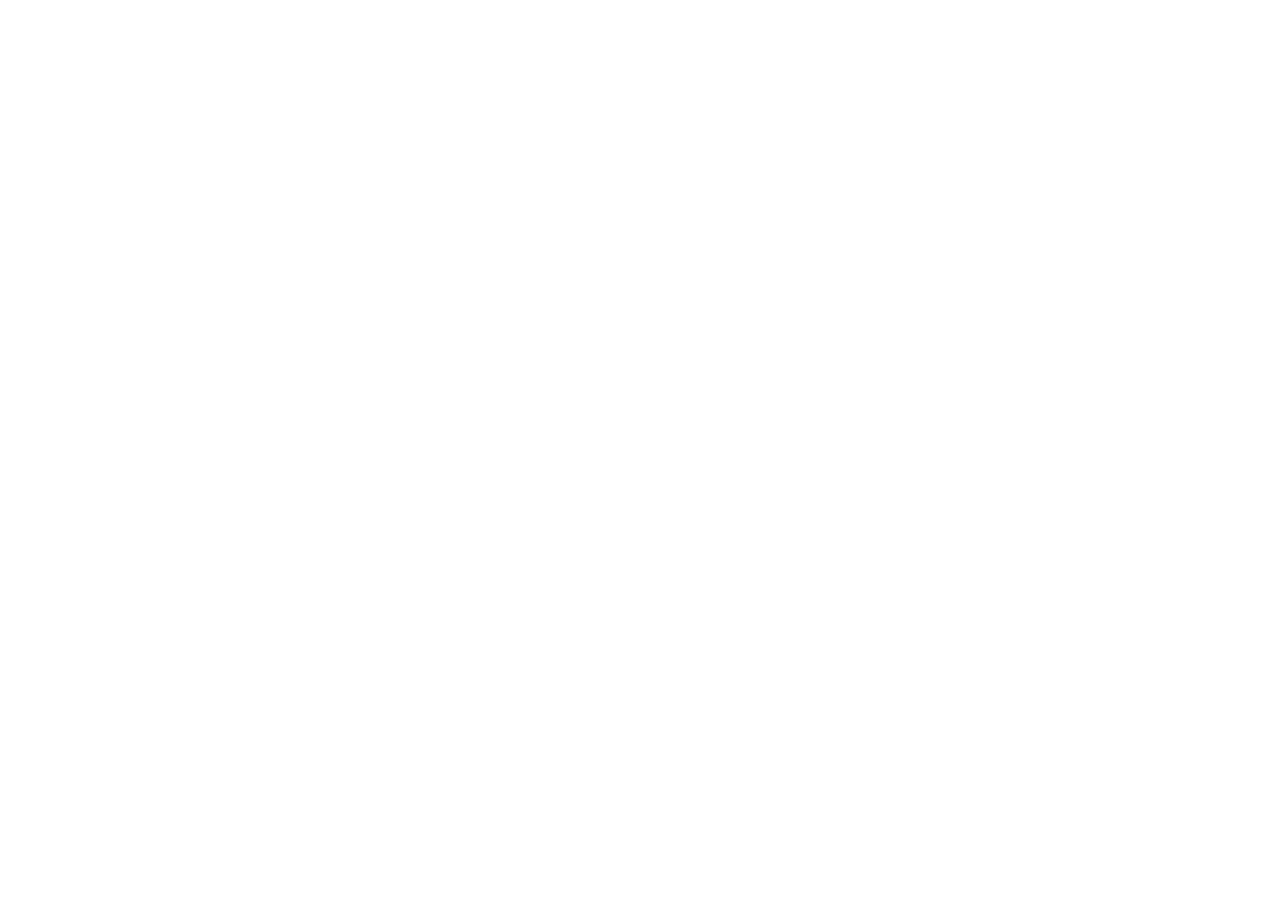
==== dankiest_dungeonry/index.html @ 10aa6bf9 "Moving towards a function-oriented approach." ====
<html>
    <head>
        <title id="title">Dankiest Dungeonry</title>
        <link rel="stylesheet" type="text/css" href="dankiest-stylery.css"/>
        <script src="output.js" defer="true"></script>
        <script src="game.js" type="text/javascript" defer="true"></script>
        <script src="main.js" type="text/javascript" defer="true"></script>
    </head>
    <body>
        <p>
            <pre id="out"></pre>
            <br />
            <pre id="mobileinarea"></pre>
        </p>
    </body>
</html>
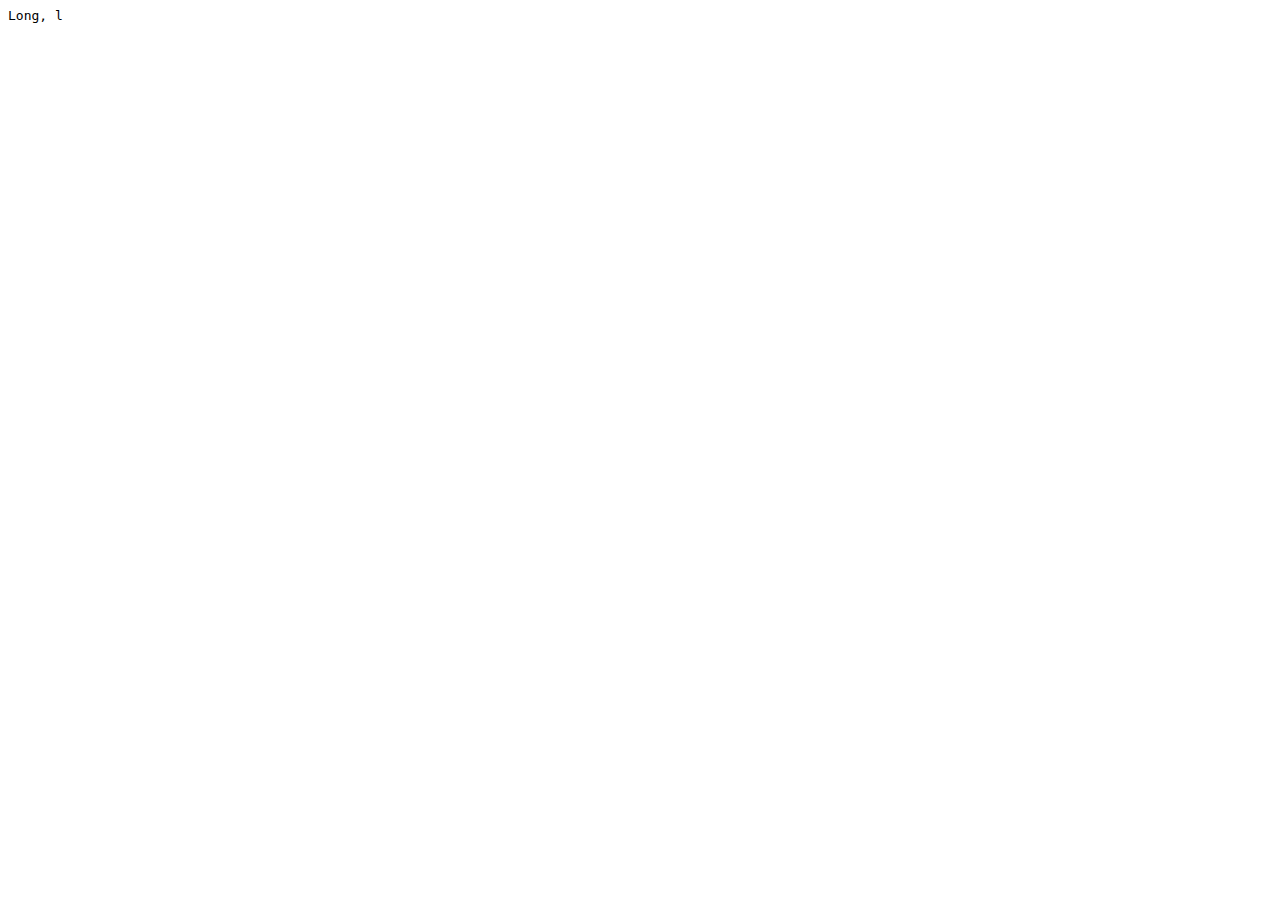
==== commit 5e27bd06: "Try to fix weirdness with the style" ====
--- a/dankiest_dungeonry/index.html
+++ b/dankiest_dungeonry/index.html
@@ -2,6 +2,7 @@
     <head>
         <title id="title">Dankiest Dungeonry</title>
         <link rel="stylesheet" type="text/css" href="dankiest-stylery.css"/>
+        <script src="js-yaml.min.js"></script>
         <script src="output.js" defer="true"></script>
         <script src="game.js" type="text/javascript" defer="true"></script>
         <script src="main.js" type="text/javascript" defer="true"></script>
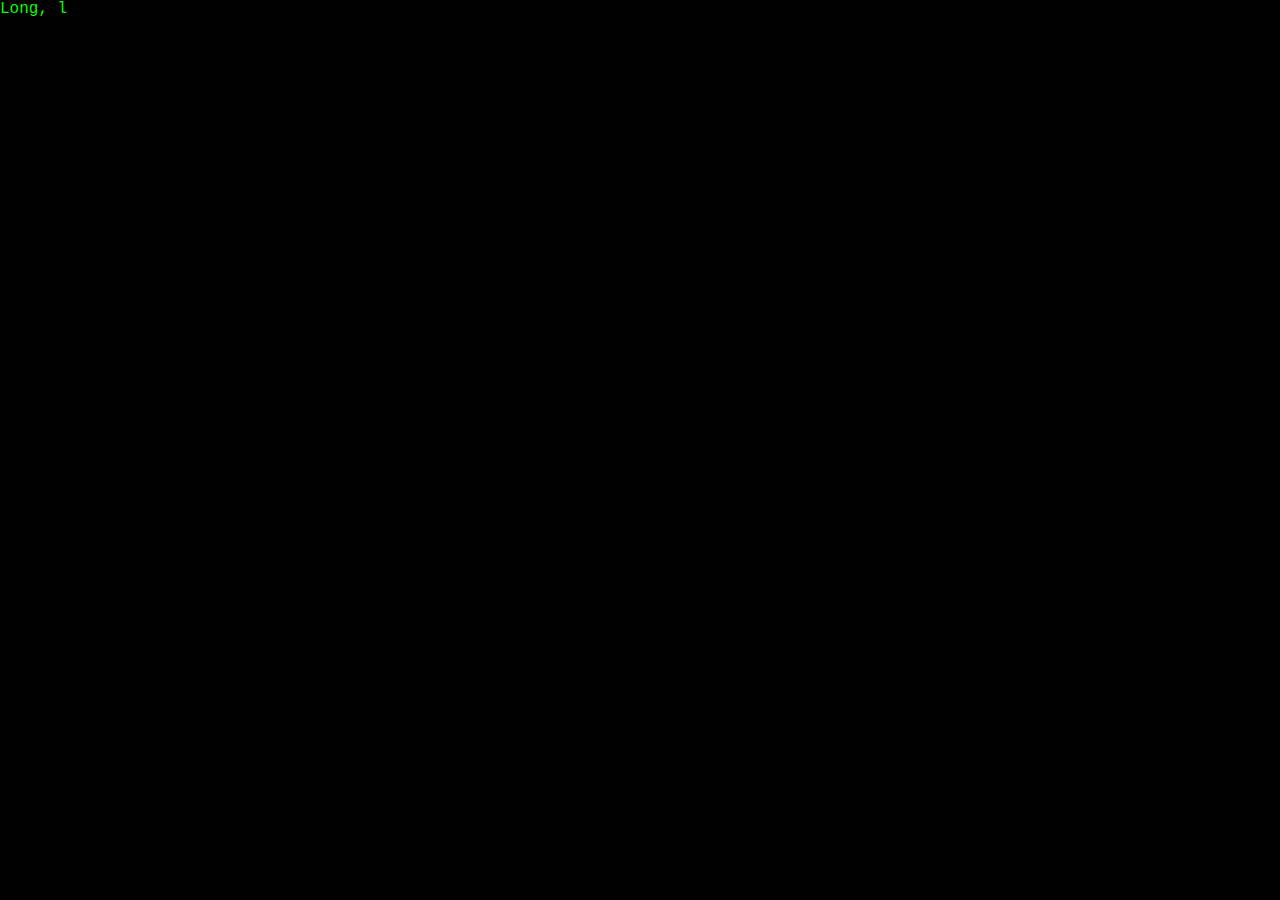
==== commit 155232f9: "Fixed js-yaml integration." ====
--- a/dankiest_dungeonry/index.html
+++ b/dankiest_dungeonry/index.html
@@ -1,8 +1,8 @@
 <html>
     <head>
         <title id="title">Dankiest Dungeonry</title>
-        <link rel="stylesheet" type="text/css" href="dankiest-stylery.css"/>
-        <script src="js-yaml.min.js"></script>
+        <link rel="stylesheet" type="text/css" href="dankieststylery.css"/>
+        <script src="js-yaml.min.js" type="text/javascript"></script>
         <script src="output.js" defer="true"></script>
         <script src="game.js" type="text/javascript" defer="true"></script>
         <script src="main.js" type="text/javascript" defer="true"></script>
--- a/dankiest_dungeonry/dankieststylery.css
+++ b/dankiest_dungeonry/dankieststylery.css
@@ -0,0 +1,45 @@
+html, body
+{
+    background-color: black;
+    color: #00FF00;
+    height: 100%;
+    margin: 0;
+}
+
+div
+{
+    display: inline;
+}
+
+textarea {
+    position: fixed;
+    width: 100%;
+    height: 100%;
+    left: 0;
+    top: 0;
+    background: transparent;
+    border: transparent;
+    color: transparent;
+    z-index: 10;
+  }
+
+a
+{
+    color: teal;
+    text-decoration-style: none;
+}
+
+#out
+{
+    font-family: Consolas, Courier New, Courier, monospace;
+}
+
+.cursor-on
+{
+    color: #00FF00;
+}
+
+.cursor-off
+{
+    color: black;
+}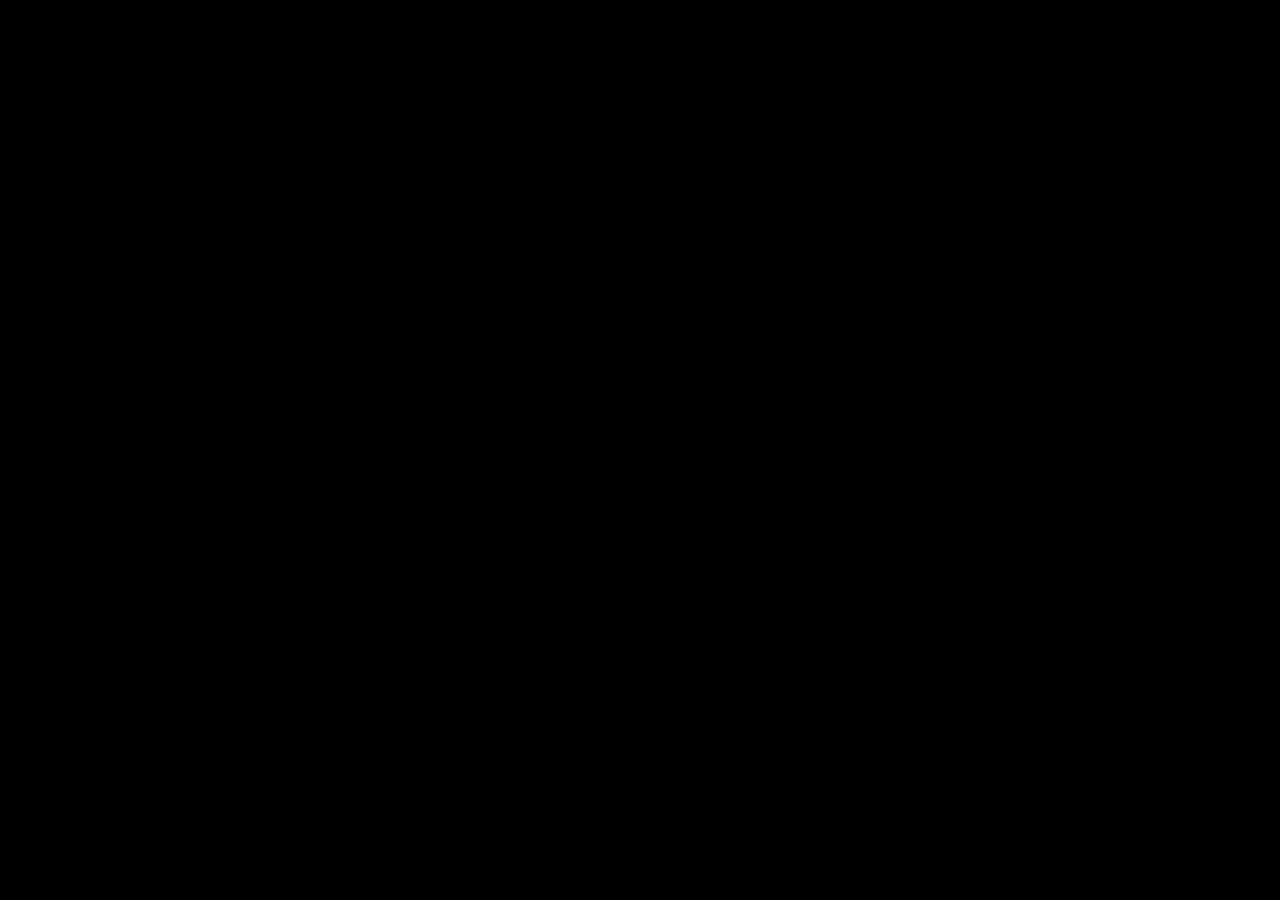
==== commit e3de29a1: "Fight and go, mostly." ====
--- a/dankiest_dungeonry/index.html
+++ b/dankiest_dungeonry/index.html
@@ -1,17 +1,42 @@
+<!--
+Dankiest Dungeonry - A completely irreverent Zork-like.
+
+Written in 2016 by Nathanael Page (defensoft, gmail)
+
+Makes use of jQuery - "jQuery v1.12.0 | (c) jQuery Foundation | jquery.org/licence"
+Some code is from stackoverflow or similar sites. This code is noted wherever it appears along with a link to the original post.
+
+To the extent possible under law, the author(s) have dedicated all copyright and related and neighboring rights to this 
+software to the public domain worldwide. This software is distributed without any warranty.
+
+You should have received a copy of the CC0 Public Domain Dedication along with this software. If not, see
+<http://creativecommons.org/publicdomain/zero/1.0></script>. 
+-->
+
 <html>
     <head>
+		<meta charset="UTF-8" ></script>
         <title id="title">Dankiest Dungeonry</title>
-        <link rel="stylesheet" type="text/css" href="dankieststylery.css"/>
-        <script src="js-yaml.min.js" type="text/javascript"></script>
-        <script src="output.js" defer="true"></script>
-        <script src="game.js" type="text/javascript" defer="true"></script>
-        <script src="main.js" type="text/javascript" defer="true"></script>
+        <link rel="stylesheet" type="text/css" href="dankieststylery.css"></script>
+        <script src="https://ajax.googleapis.com/ajax/libs/jquery/1.12.0/jquery.min.js"></script>
+
+        <script src="output.js"                         defer="true"></script>
+        <script src="game.js"    type="text/javascript" defer="true"></script>
+        <script src="player.js"  type="text/javascript" defer="true"></script>
+		<script src="monster.js" type="text/javascript" defer="true"></script>
+		<script src="room.js"    type="text/javascript" defer="true"></script>
+        <script src="main.js"    type="text/javascript" defer="true"></script>
+		<script src="weapon.js"  type="text/javascript" defer="true"></script>
+
+		<script src="floating.js" type="text/javascript" defer="true"></script>
     </head>
     <body>
-        <p>
+			<div id="header">
+				<pre id="health"></pre>
+			</div>
             <pre id="out"></pre>
             <br />
             <pre id="mobileinarea"></pre>
         </p>
     </body>
-</html>+</html>
--- a/dankiest_dungeonry/dankieststylery.css
+++ b/dankiest_dungeonry/dankieststylery.css
@@ -1,3 +1,19 @@
+/*
+ *
+ *  Dankiest Dungeonry - A completely irreverent Zork-like.
+ *
+ *  Written in 2016 by Nathanael Page (defensoft, gmail)
+ *
+ *  Makes use of jQuery - "jQuery v1.12.0 | (c) jQuery Foundation | jquery.org/licence"
+ *  Some code is from stackoverflow or similar sites. This code is noted wherever it appears along with a link to the original post.
+ *
+ *  To the extent possible under law, the author(s) have dedicated all copyright and related and neighboring rights to this 
+ *  software to the public domain worldwide. This software is distributed without any warranty.
+ *
+ *  You should have received a copy of the CC0 Public Domain Dedication along with this software. If not, see
+ *  <http://creativecommons.org/publicdomain/zero/1.0/>. 
+ */
+
 html, body
 {
     background-color: black;
@@ -25,13 +41,19 @@
 
 a
 {
-    color: teal;
-    text-decoration-style: none;
+    color: #00FF00;
 }
 
 #out
 {
     font-family: Consolas, Courier New, Courier, monospace;
+    
+    /* http://stackoverflow.com/questions/248011/how-do-i-wrap-text-in-a-pre-tag */
+    white-space: pre-wrap;       /* CSS 3 */
+    white-space: -moz-pre-wrap;  /* Mozilla, since 1999 */
+    white-space: -pre-wrap;      /* Opera 4-6 */
+    white-space: -o-pre-wrap;    /* Opera 7 */
+    word-wrap: break-word;       /* Internet Explorer 5.5+ */
 }
 
 .cursor-on
@@ -42,4 +64,23 @@
 .cursor-off
 {
     color: black;
-}+}
+
+::-webkit-scrollbar {
+    width: 4px;
+}
+ 
+::-webkit-scrollbar-track {
+    background-color: transparent;
+}
+
+::-webkit-scrollbar-thumb {
+    border-radius: 4px;
+    background-color: rgba(0, 255, 0, 1);
+}
+
+#header-fixed {
+    position: fixed;
+    top: 0px; display:none;
+    background-color:white;
+}
